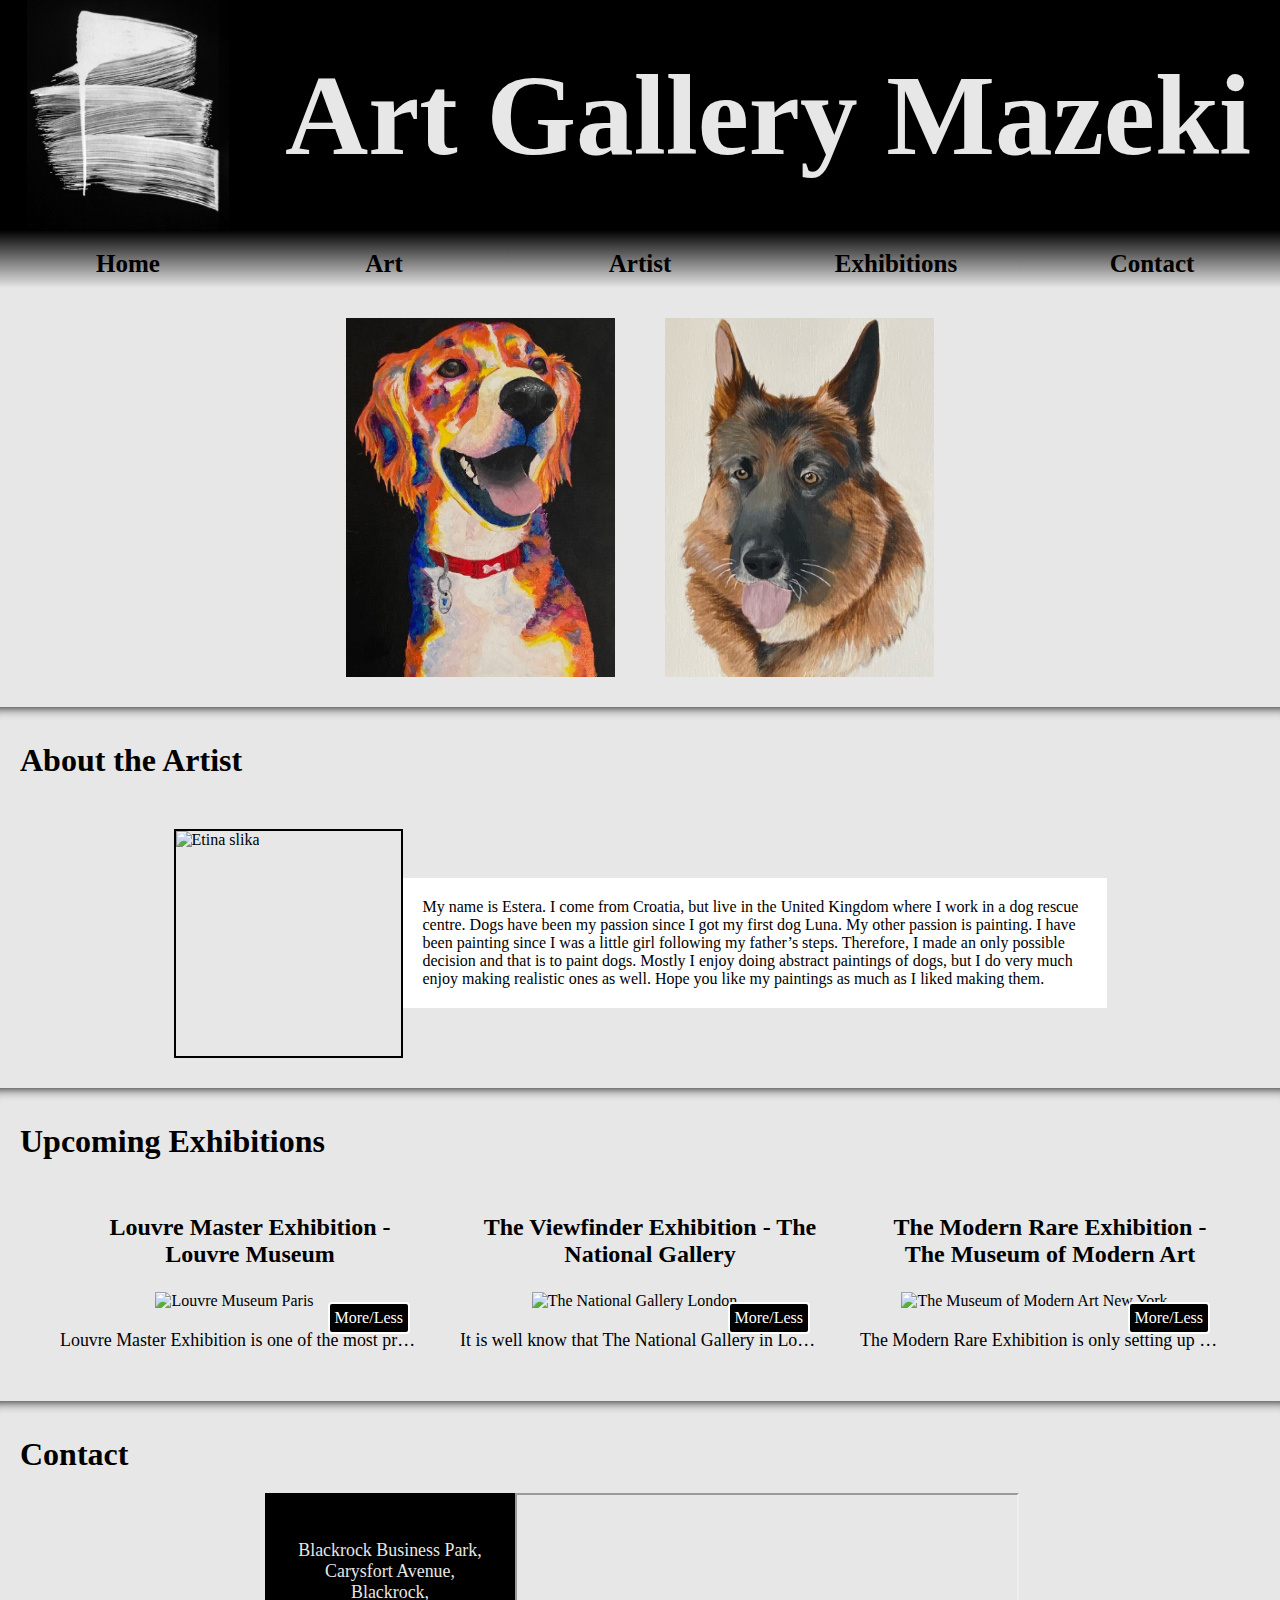
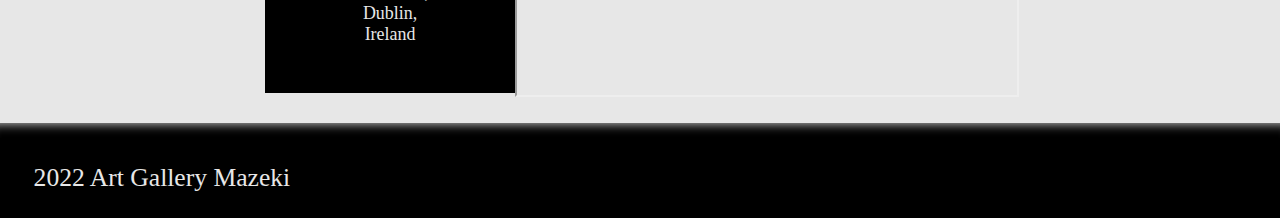
==== index.html @ f90293b9 "update:input in exhibitions" ====
<!DOCTYPE html>
<html lang="en-US">

<head>
	<meta charset="UTF-8">
	<meta name="viewport" content="width=device-width, initial-scale=1.0">

    <meta name="description" content="Art Gallery, online based painting gallery for users to buy unique paintings.">
    <meta name="keywords" content="art, painting, artist, dog, cat, animal, events, realistic, abstract">
    <meta name="author" content="Darko Zlatarek">

    <link rel="stylesheet" type="text/css" href="assets/css/style.css">

	<title>Art Gallery Mazeki</title>
    
</head>

<body>
    
    <header id="home">
        <div class="logo"><img src="assets/images/logo/art-gallery-logo.jpg" alt="Art Gallery Mazeki logo"></div>
        <div class="gallery-name">
            <div><h1>Art Gallery Mazeki</h1></div>
        </div>
    </header>

    <nav>
	    <a href="#home" aria-label="Go to the top of the page">Home</a>
	    <a href="#art" aria-label="Go to Arts section">Art</a>
	    <a href="#artist" aria-label="Go to Artist section">Artist</a>
	    <a href="#exhibitions" aria-label="Go to Exhibitons section">Exhibitions</a>
        <a href="#contact" aria-label="Go to Contact section">Contact</a>
	</nav>
    

    <section id="art">
        <div class="big-box">
            <a href="abstract.html">
                <div class="box"><img src="assets/images/abstract/abstract_dora.jpg" alt="Abstract painting of a dog named Max">
                    <div class="slide">
                        <div class="text"><strong>Abstract</strong></div>
                    </div>
                </div>
            </a>

            <a href="realistic.html">
                <div class="box"><img src="assets/images/realistic/realistic_khan.jpg" alt="Realistic painting of a dog named Khan">
                    <div class="slide">
                        <div class="text"><strong>Realistic</strong></div>
                    </div>
                </div>
            </a>
        </div>
    </section>

    <hr>

    <section id="artist">

        <h2>About the Artist</h2>

        <div class="about-eta">
            <div class="etina-slika">
                <img src="assets/images/artist-photo/women silhouette.jpeg" alt="Etina slika">
            </div>

            <div class="etin-opis">
                <p>My name is Estera. I come from Croatia, but live in the United Kingdom where I 
                work in a dog rescue centre. Dogs have been my passion since I got my first dog 
                Luna. My other passion is painting. I have been painting since I was a little girl 
                following my father’s steps. Therefore, I made an only possible decision and that 
                is to paint dogs. Mostly I enjoy doing abstract paintings of dogs, but I do very much 
                enjoy making realistic ones as well. Hope you like my paintings as much as I liked making them.</p>
            </div>
        </div>
    </section>

    <hr>

    <section id="exhibitions">

        <h2>Upcoming Exhibitions</h2>
    
        <div class="upcoming-exhibitions">

            <div class="art-show-left">

                <div>
                    <h3>Louvre Master Exhibition - Louvre Museum</h3>
                </div>

                <div class="exhibition1">
                    <img src="https://images.unsplash.com/photo-1587648415693-4a5362b2ce41?crop=entropy&cs=tinysrgb&fit=max&fm=jpg&ixid=MnwxfDB8MXxyYW5kb218MHx8fHx8fHx8MTY2MzcwMTU4NA&ixlib=rb-1.2.1&q=80&utm_campaign=api-credit&utm_medium=referral&utm_source=unsplash_source&w=1080" 
                    alt="Louvre Museum Paris">

                    <input type="checkbox" id="more-less1" name="more-less1">
                    <label class="more-less-btn" for="more-less1">More/Less</label>

                    <p class="exhibition1-content">Louvre Master Exhibition is one of the most prestige exhibition in the world. On the display, 
                        you will be able to see <em>“The Raft of the Medusa”</em> painted by Théodore Géricault in the 19th century. 
                        This masterpiece depicts the survivors (and the casualties) of the Medusa shipwreck calling for help 
                        when they see in the distance the outline of another ship that could save them. There will also be the 
                        one and only <em>“The Mona Lisa”</em> painted by Leonardo da Vinci in the 19th century. This portrait is assumed 
                        to be of the wife of Francesco del Giocondo. Next in line, you will be able to see <em>“The Wedding at Cana”</em> 
                        painted by Veronese. The painting represent a story of the Old Testament of the Bible.
                        Apart from this less known masterpieces, in this exhibition you will be able to see a well-known <em>“The Dog 
                        Portrait”</em> painted by Estera. This is an abstract painting of a dog named Luna. Luna was believed to be 
                        the best dogs in the world. With this painting, Estera managed to achieve something that no other painter 
                        did. She captured the greatness and the shine from Luna.
                        Come and visit this Louvre Master Exhibition in Paris on 8th October 2022 at 11:00 am. You will not regret it.
                    </p>

                </div>

            </div>
    
            <div class="art-show-center">
                <div>
                    <h3>The Viewfinder Exhibition - The National Gallery</h3>
                </div>

                <div class="exhibition2">
                    <img src="https://images.unsplash.com/photo-1586898848626-c72ca0680938?crop=entropy&cs=tinysrgb&fit=max&fm=jpg&ixid=MnwxfDB8MXxyYW5kb218MHx8fHx8fHx8MTY2NzAzOTI0MA&ixlib=rb-4.0.3&q=80&utm_campaign=api-credit&utm_medium=referral&utm_source=unsplash_source&w=1080" 
                    alt="The National Gallery London">
                    
                    <input type="checkbox" id="more-less2" name="more-less2">
                    <label class="more-less-btn" for="more-less2">More/Less</label>
                    
                    <p class="exhibition2-content">It is well know that The National Gallery in London throws great painting exhibitions. The 
                        Viewfinder is no different. Some of the paintings you will be able to see there come from the greatest 
                        painters ever lived such as Jan Van Eyck with his most popular painting <em>“The Arnolfini Portrait”</em>. 
                        You will also be able to see the painting by Hans Holbein the Younder <em>“The Ambassadors”</em>. Along with 
                        Vincent van Gogh and his painting <em>“Sunflowers”</em>, there will be Estera with her painting of a lurcher 
                        dog Max <em>“Max the Great”</em>. 
                        Do not miss this exhibition. Something like this does not occur often and it is not often that Estera 
                        comes out with <em>“Max the Great”</em>.
                        See you at The National Gallery in London on 15th October 2022 at 11:00 am.
                    </p>

                </div>

            </div>
            
            
	        <div class="art-show-right">
                <div>
                    <h3>The Modern Rare Exhibition - The Museum of Modern Art</h3>
                </div>
                
                <div class="exhibition3">
                    <img src="https://images.unsplash.com/photo-1625358775317-a4f33370c520?crop=entropy&cs=tinysrgb&fit=max&fm=jpg&ixid=MnwxfDB8MXxyYW5kb218MHx8fHx8fHx8MTY2MzcwMTkxMA&ixlib=rb-1.2.1&q=80&utm_campaign=api-credit&utm_medium=referral&utm_source=unsplash_source&w=1080" 
                    alt="The Museum of Modern Art New York">
                    
                    
                    <input type="checkbox" id="more-less3" name="more-less3">
                    <label class="more-less-btn" for="more-less3">More/Less</label>
                    
                    <p class="exhibition3-content">The Modern Rare Exhibition is only setting up the scene for itself. It has been organized by the great 
                        painter Estera. Apart from her own few masterpieces like <em>“The Green Max”</em>, <em>“The Special Duo”</em> 
                        and <em>“Dora the magnificent”</em> some great names will be there as well. Vincent Van Gogh is bringing 
                        his well now piece <em>“The Starry Night”</em>. Salvador Dali is coming with 
                        <em>”The Persistence of Memory”</em>. Pablo Picasso is bringing <em>”The Young Ladies of Avignon”</em> 
                        also known under the name <em>”Le Bprdel d’Avignon”</em>. Andrew Wyeth will be there with his 
                        <em>”Christina’s World”</em>.
                        The Modern Rare is very well appraised in the world of painters. It’s popularity is growing fast and it 
                        will soon become the best known exhibition in the world.
                        Do not miss it at The museum of Modern Art on 22nd October 2022 at 11:00am.
                    </p>
                </div>
            </div>
        </div>
                
    </section>

    <hr>

    <section id="contact">

        <h2>Contact</h2>
    
        <div class="contact">
            <div class="address">
                <p>Blackrock Business Park,<br>
                    Carysfort Avenue,<br>
                    Blackrock,<br>
                    Dublin,<br>
                    Ireland
                </p>
            </div>
            <div id="map">
                <iframe src="https://bit.ly/3yWBVRS" title="Art Gallery Mazeki location on google maps"></iframe>
            </div>
        </div>
    
    </section>

    <hr class="hr-footer">

    <footer>
        <div class="copyright">
            <div class="copyright-text"><i class="fa-regular fa-copyright"></i>2022 Art Gallery Mazeki</div>
        </div>
        <ul>
            <li>
                <a href="https://facebook.com" target="_blank" rel="noopener" 
                aria-label="Visit our facebook page (opens in a new tab)"><i class="fa-brands fa-square-facebook"></i></a>
            </li>
            <li>
                <a href="https://twitter.com" target="_blank" rel="noopener" 
                aria-label="Visit our twitter page (opens in a new tab)"><i class="fa-brands fa-square-twitter"></i></a>
            </li>
            <li>
                <a href="https://instagram.com" target="_blank" rel="noopener" 
                aria-label="Visit our instagram page (opens in a new tab)"><i class="fa-brands fa-square-instagram"></i></a>
            </li>
            <li>
                <a href="https://pinterest.com" target="_blank" rel="noopener" 
                aria-label="Visit our pinterest page (opens in a new tab)"><i class="fa-brands fa-square-pinterest"></i></a>
            </li>
            <li>
                <a href="https://youtube.com" target="_blank" rel="noopener" 
                aria-label="Visit our youtube page (opens in a new tab)"><i class="fa-brands fa-square-youtube"></i></a>
            </li>
        </ul>
    </footer>

<script src="https://kit.fontawesome.com/e7d1b9f4c6.js" crossorigin="anonymous"></script>

</body>

</html>
---- assets/css/style.css ----
html {
    background-color: #e7e7e7;
}

body {
    font-family: 'Garamond', 'Trebuchet MS';
    margin: auto;
}

 /*---------------------------------------------------Header----------------------------------------------*/

header {
    background-color: #000000;
    text-align: center;
    width: 100%;
    height: 18vw;
}

.logo {
    display: block;
    width: 20%;
    height: 100%;
    margin: auto;
    padding: 0;
    float: left;
}

.logo img {
    height: 100%;
    width: 100%;
    object-fit: contain;
}

.gallery-name {
    float: left;
    width: 80%;
    height: 100%;
    color: #e7e7e7;
}

.gallery-name div {
    height: 100%;
    margin: auto;
    display: flex;
}

h1 {
    margin: auto;
    font-size: 9vw;
}

 /*-----------------------------------------------------Nav-bar----------------------------------------------*/

nav {
    width: 100%;
    margin: auto;
    overflow: auto;
    background-color: #e7e7e7;
}

nav a {
    float: left;
    padding: 20px 0px 10px;
    margin: 0px;
    text-decoration: none;
    background-image: linear-gradient(to bottom, #000000, #e7e7e7);
    color:black;
    width: 20%;
    text-align: center;
    font-size: 25px;
    font-weight: 900;
}

nav a:hover {
    color:#e7e7e7;
    background-image: linear-gradient(to bottom, #000000, #000000);
}

@media only screen and (max-width: 650px) {
    nav a {
        font-size: 20px;
    }
}

@media only screen and (max-width: 520px) {
    nav a {
        font-size: 16px;
    }
}

@media only screen and (max-width: 420px) {
    nav a {
        float: none;
        display: block;
        width: 100%;
        text-align: center;
        font-size: 16px;
    }
}

 /*-----------------------------------------------------Art--------------------------------------------------*/

#art {
    background-color: #e7e7e7;
    margin-top: 0px;
}

#art img {
    width: 21vw;
    height: 28vw;
}

.big-box {
    display: flex;
    justify-content: center;
    flex-wrap: wrap;
}

.big-box a {
    height: 28vw;
    padding: 30px 0;
}

.box {
    height: 100%;
    position: relative;
    float: left;
    margin: 0px 25px;
}

.slide {
    position: absolute;
    bottom: 0;
    left: 0;
    right: 0;
    background-color: rgba(188, 188, 188, 0.75);
    overflow: hidden;
    width: 100%;
    height: 0%;
    transition: .5s ease;
}

.box:hover .slide {
    height: 100%;
}

.text {
    color: rgb(0, 0, 0);
    font-size: 4vw;
    font-weight: 800;
    position: absolute;
    top: 50%;
    left: 50%;
    -webkit-transform: translate(-50%, -50%);
    -ms-transform: translate(-50%, -50%);
    transform: translate(-50%, -50%);
    text-align: center;
}

hr {
    background-color: #e7e7e7;
    height: 15px;
    border: 0;
    margin: 0;
    box-shadow: inset 0 12px 12px -12px #000000;
  }


  /*----------------------------------------About the Artist------------------------------------------*/

.about-eta {
    width: 100%;
    display: flex;
    align-items: center;
    justify-content: center;
    padding: 30px 0;
    background-color: #e7e7e7;
}

@media only screen and (max-width: 600px) {
    .about-eta {
        flex-direction: column;
    }
}

.etina-slika {
    border: 2px solid #000000;
    width: 225px;
    height: 225px;
}

.etina-slika img {
    height: 100%;
    width: 100%;
    object-fit: contain;
}

.etin-opis {
    background-color: rgb(255, 255, 255);
    width: 55%;
    font-family: 'Garamond','Verdana', 'Georgia', 'sans-serif';
}

@media only screen and (max-width: 600px) {
    .etin-opis {
        width: 95%;
    }
}

h3 {
    font-size: 1.5em;
    padding-left: 20px;
    padding-top: 10px;
}

.etin-opis p {
    margin: 20px;
}

h2 {
    float: left;
    font-size: 2em;
    margin: 0;
    padding: 20px;
    color: #000000;
}

 /*-------------------------------------------------Exhibitions------------------------------------------------*/

#exhibitions {
    width: 100%;
    background-color: #e7e7e7;
    padding: 0 0 30px 0;
}

.upcoming-exhibitions {
    width: 100%;
    position: relative;
    display: flex;
    justify-content: center;
    flex-wrap: wrap;
    overflow: hidden;
    margin: auto;
    font-family: 'Garamond','Verdana', 'Georgia', 'sans-serif';
}

.art-show-left , .art-show-center, .art-show-right {
    float: left;
    width: 400px;
    display: flex;
    flex-direction: column;
    justify-content: center;
}

@media only screen and (max-width: 420px) {
    .art-show-left , .art-show-center, .art-show-right {
        width: 300px;
    }
}

.art-show-left div, .art-show-center div, .art-show-right div {
    margin: 0;
    padding: 0 20px;
    text-align: center;
}

.upcoming-exhibitions img {
	width: 100%;
    height: 257px;
}

@media only screen and (max-width: 420px) {
    .upcoming-exhibitions img {
        height: 185.7px;
    }
}

.upcoming-exhibitions p {
    font-size: 1.12em;
    margin: 20px auto;
}

.exhibition1, .exhibition2, .exhibition3 {
    position: relative;
}

.exhibition1-content, 
.exhibition2-content,
.exhibition3-content {
    white-space: nowrap;
    overflow: hidden;
    text-overflow: ellipsis;
    display:block;
    transition: .5s ease;
}

.exhibition1 input[type="checkbox"], 
.exhibition2 input[type="checkbox"], 
.exhibition3 input[type="checkbox"] {
    width: 0;
    height: 0;
}

.more-less-btn {
    position: absolute;
    color: #FFF;
    cursor: pointer;
    padding: 5px 5px;
    border-radius: 4px;
    display: inline-block;
    background-color: #000;
    right: 30px;
    top: 10px;
    border: 2px solid white;
}

@media only screen and (max-width: 420px) {
    .more-less-btn {
        font-size: 12px;
  		padding: 2px 2px;
    }
}

.exhibition1 input[type="checkbox"]:checked ~ .exhibition1-content,
.exhibition2 input[type="checkbox"]:checked ~ .exhibition2-content, 
.exhibition3 input[type="checkbox"]:checked ~ .exhibition3-content {
    display: block;
    white-space: normal;
    overflow: visible;
}

 /*-------------------------------------------------Contact----------------------------------------------*/

.contact {
    width: 100%;
    height: 200px;
    padding: 0 0 30px 0;
    margin: auto;
    display: flex;
    align-items: center;
    justify-content: center;
}

.address {
    background-color: #000000;
    height: 100%;
    width: 250px;
    float: left;
    color: #e7e7e7;
    font-size: 1.12em;
    display: table;
}

.address p {
    width: 100%;
    height: 100%;
    text-align: center;
    vertical-align: middle;
    display: table-cell;
}

#map {
    width: 500px;
    height: 200px;
}

iframe {
    width: 100%;
    height: 100%;
}

 /*--------------------------------------------------Footer------------------------------------------------*/

footer {
    height: 80px;
    display: flex;
    background-color: #000000;
    margin: 0%;
}

.copyright {
    width: 50%;
    color:#e7e7e7;
    display: flex;
    font-size: 160%;
}

@media only screen and (max-width: 667px) {
    .copyright {
        font-size: 3.15vw;
    }
}

.copyright-text {
text-align: left;
margin: auto 2vw;
}

.copyright-text i {
    padding-right: 8px;
}

footer ul {
    width: 50%;
    margin: auto;
    display: flex;
    flex-direction: row-reverse;
    padding-left: 0%;
}

footer ul > li {
    padding-right: 3vw;
    font-size: 160%;
}

@media only screen and (max-width: 420px) {
    footer ul > li {
        font-size: 6vw;
    }
}

footer ul i {
    color:#e7e7e7
}

.hr-footer {
    background-color: #000000;
    height: 15px;
    border: 0;
    margin: 0;
    box-shadow: inset 0px 12px 12px -12px #e7e7e7;
}

 /*--------------------------------------------------Photo gallery------------------------------------------------*/

h4 {
    text-align: center;
    font-size: 40px;
    color: #000000;
    margin: 15px;
}

@media only screen and (max-width: 650px) {
    h4 {
        font-size: 35px;
    }
}

@media only screen and (max-width: 520px) {
    h4 {
        font-size: 30px;
    }
}

@media only screen and (max-width: 420px) {
    h4 {
        font-size: 25px;
    }
}

img {
    width: 18vw;
    height: 24vw;
}

.photo-gallery {
    width: 100%;
    display: flex;
    justify-content: center;
    flex-wrap: wrap;
}

.photo {
float: left;
margin: 20px auto;
padding: 2.5%;
border: 2px solid #000000;
}

.photo p {
    margin-bottom: 30px;
    font-family: 'Garamond','Verdana', 'Georgia', 'sans-serif';
}
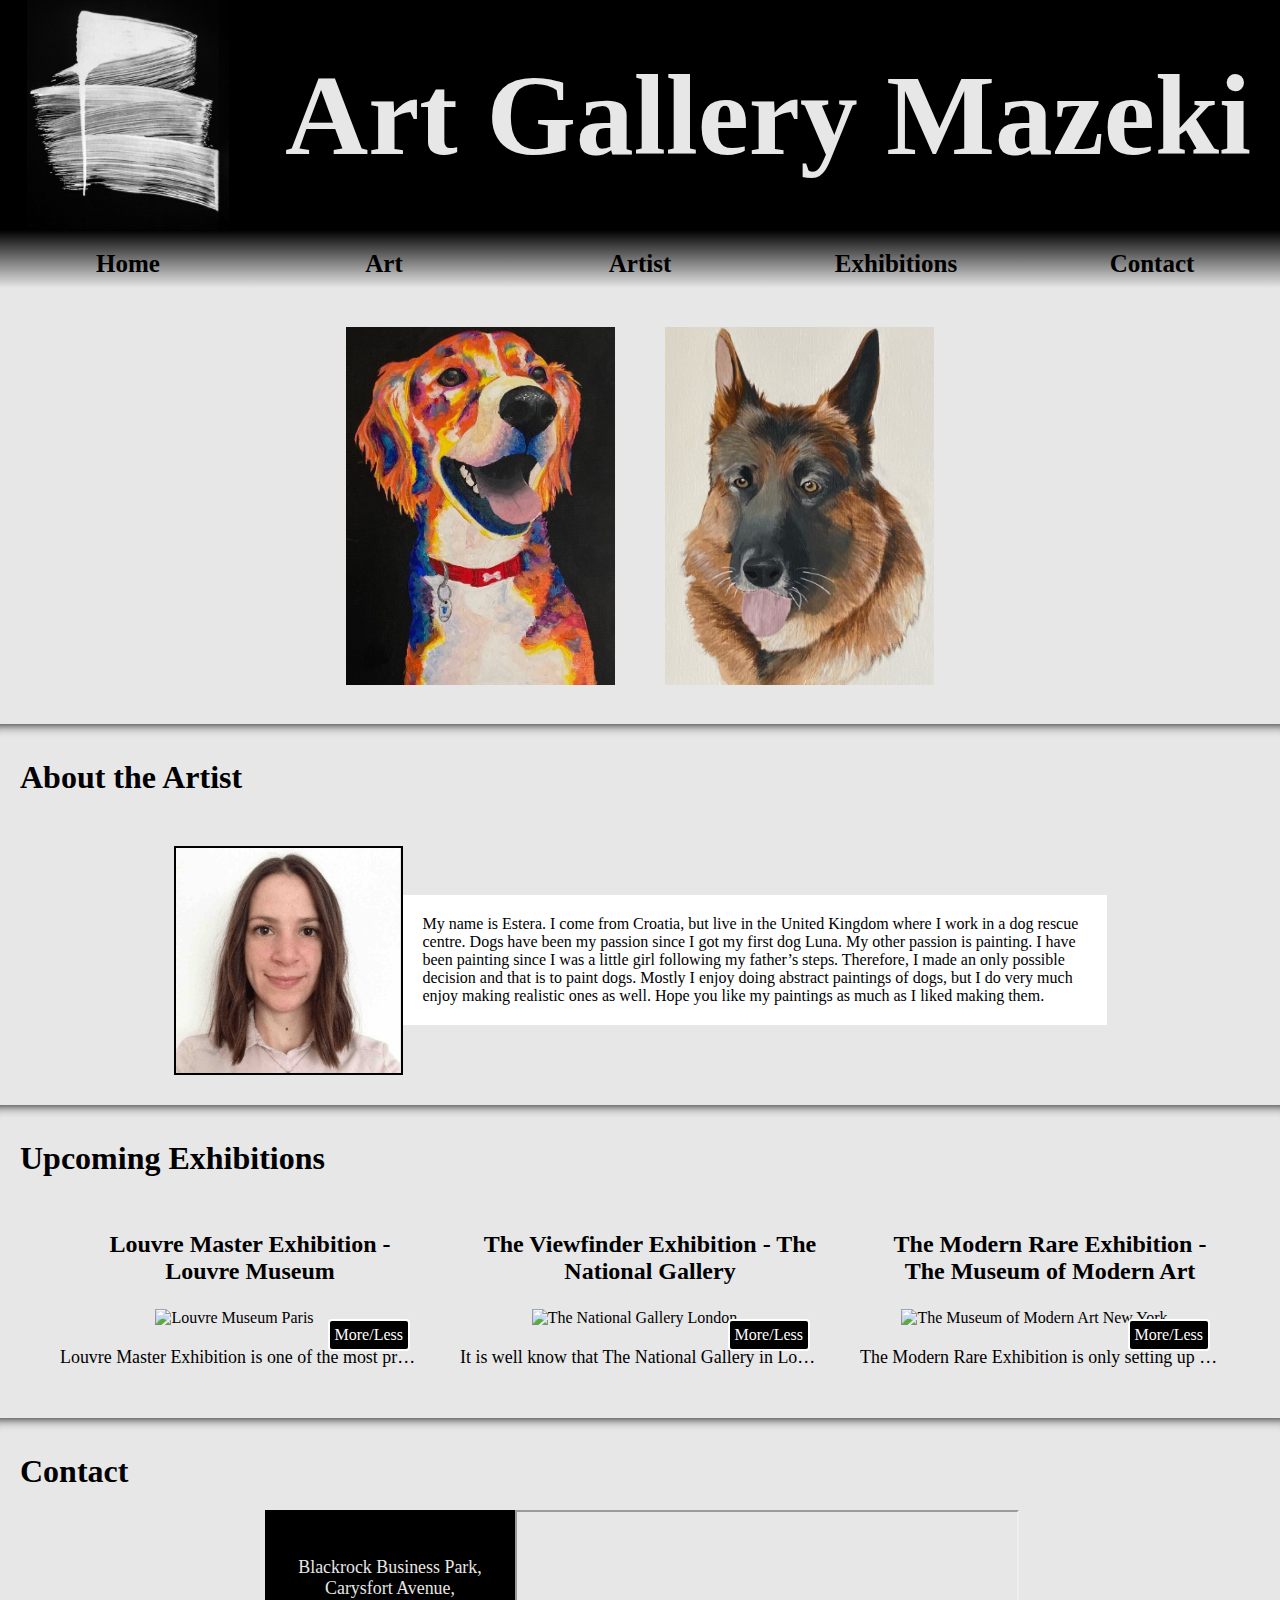
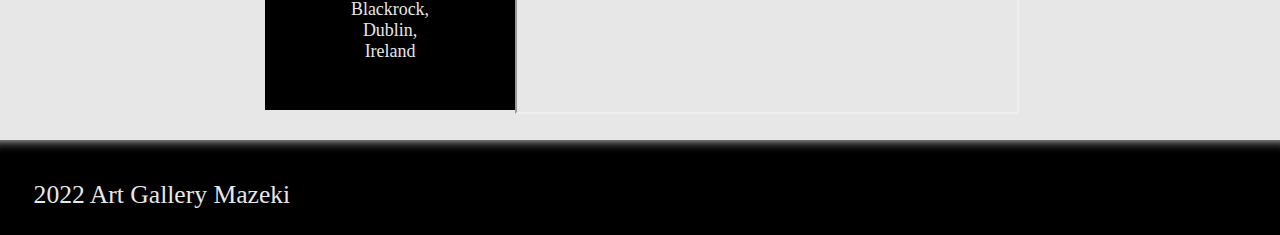
==== commit 45f9a693: "update:artist-photo swap for women-silhouette" ====
--- a/index.html
+++ b/index.html
@@ -61,7 +61,7 @@
 
         <div class="about-eta">
             <div class="etina-slika">
-                <img src="assets/images/artist-photo/women silhouette.jpeg" alt="Etina slika">
+                <img src="assets/images/artist-photo/artist-photo.png" alt="Etina slika">
             </div>
 
             <div class="etin-opis">
@@ -90,7 +90,7 @@
                 </div>
 
                 <div class="exhibition1">
-                    <img src="https://images.unsplash.com/photo-1587648415693-4a5362b2ce41?crop=entropy&cs=tinysrgb&fit=max&fm=jpg&ixid=MnwxfDB8MXxyYW5kb218MHx8fHx8fHx8MTY2MzcwMTU4NA&ixlib=rb-1.2.1&q=80&utm_campaign=api-credit&utm_medium=referral&utm_source=unsplash_source&w=1080" 
+                    <img src="assets/images/exhibitions/louvre-gallery.jpeg" 
                     alt="Louvre Museum Paris">
 
                     <input type="checkbox" id="more-less1" name="more-less1">
@@ -120,7 +120,7 @@
                 </div>
 
                 <div class="exhibition2">
-                    <img src="https://images.unsplash.com/photo-1586898848626-c72ca0680938?crop=entropy&cs=tinysrgb&fit=max&fm=jpg&ixid=MnwxfDB8MXxyYW5kb218MHx8fHx8fHx8MTY2NzAzOTI0MA&ixlib=rb-4.0.3&q=80&utm_campaign=api-credit&utm_medium=referral&utm_source=unsplash_source&w=1080" 
+                    <img src="assets/images/exhibitions/the-national-gallery.jpeg" 
                     alt="The National Gallery London">
                     
                     <input type="checkbox" id="more-less2" name="more-less2">
@@ -148,7 +148,7 @@
                 </div>
                 
                 <div class="exhibition3">
-                    <img src="https://images.unsplash.com/photo-1625358775317-a4f33370c520?crop=entropy&cs=tinysrgb&fit=max&fm=jpg&ixid=MnwxfDB8MXxyYW5kb218MHx8fHx8fHx8MTY2MzcwMTkxMA&ixlib=rb-1.2.1&q=80&utm_campaign=api-credit&utm_medium=referral&utm_source=unsplash_source&w=1080" 
+                    <img src="assets/images/exhibitions/the-museum-of-modern-art.jpeg" 
                     alt="The Museum of Modern Art New York">
                     
                     
--- a/assets/css/style.css
+++ b/assets/css/style.css
@@ -118,7 +118,7 @@
 
 .big-box a {
     height: 28vw;
-    padding: 30px 0;
+    padding: 3vw 0;
 }
 
 .box {
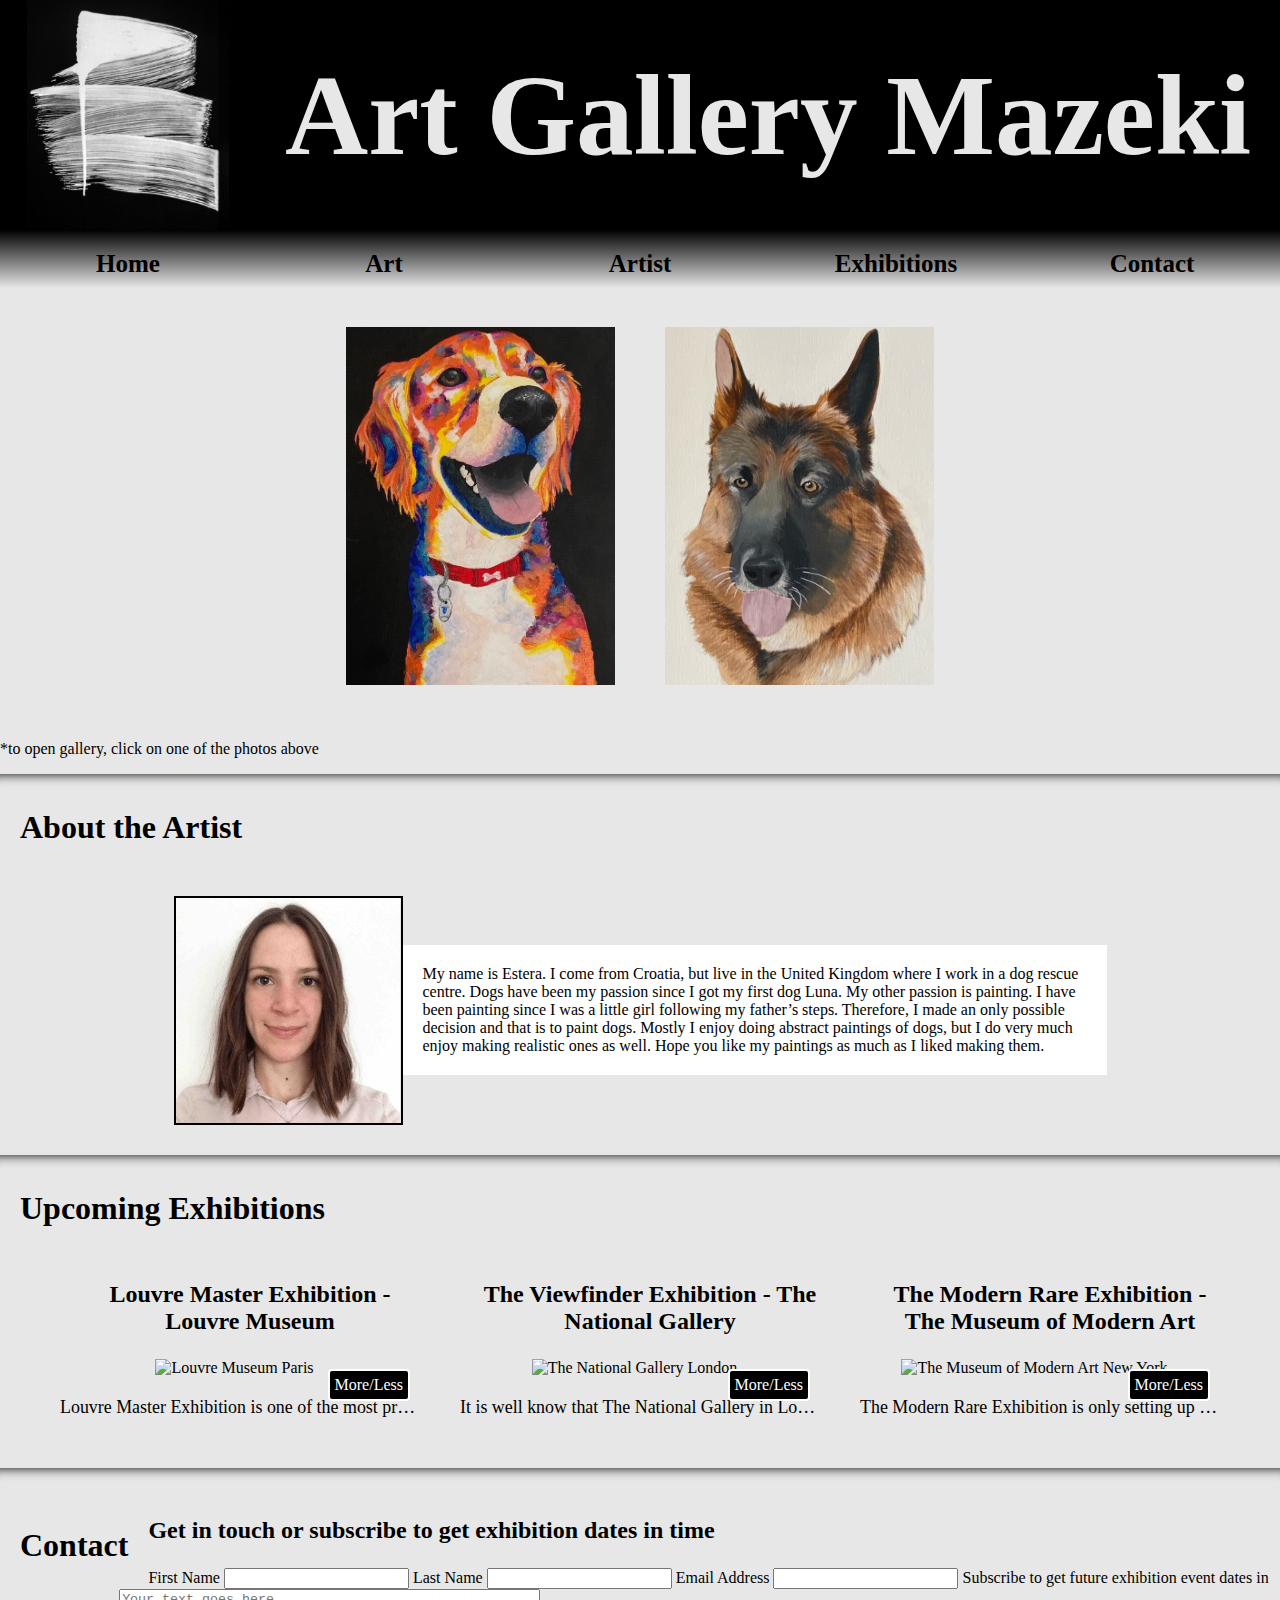
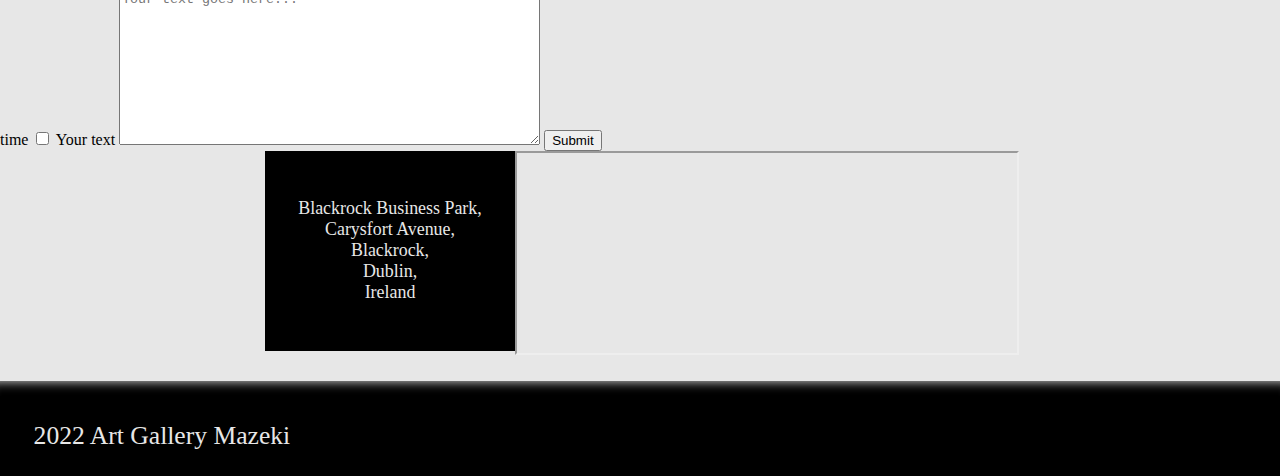
==== commit 46ba8f32: "add:form in contact section" ====
--- a/index.html
+++ b/index.html
@@ -51,6 +51,9 @@
                 </div>
             </a>
         </div>
+
+        <p>*to open gallery, click on one of the photos above</p>
+        
     </section>
 
     <hr>
@@ -177,7 +180,28 @@
     <section id="contact">
 
         <h2>Contact</h2>
-    
+
+            <form class="signup-form" method="POST" action="https://formdump.codeinstitute.net/">
+
+                <h3>Get in touch or subscribe to get exhibition dates in time</h3>
+
+                <label for="fname">First Name</label>
+                <input class="text-input" id="fname" name="first_name" type="text" required>
+                
+                <label for="lname">Last Name</label>
+                <input class="text-input" id="lname" name="last_name" type="text" required>
+                
+                <label for="email">Email Address</label>
+                <input class="text-input" type="email" id="email" name="email_address" required>
+
+                <label for="subscribe">Subscribe to get future exhibition event dates in time</label>
+                <input class="subscribe" type="checkbox" id="subscribe" name="subscription">
+
+                <label for="your-text">Your text</label>
+                <textarea name="feedback" value="feedback" id="your-text" rows="10" cols="50" placeholder="Your text goes here..."></textarea>
+                
+                <input class="submit-button" type="submit" value="Submit">
+
         <div class="contact">
             <div class="address">
                 <p>Blackrock Business Park,<br>
--- a/assets/css/style.css
+++ b/assets/css/style.css
@@ -458,26 +458,31 @@
     }
 }
 
-img {
-    width: 18vw;
-    height: 24vw;
+.photo img {
+	width: 216px;
+	height: 288px;
+  	border: 2px solid black;
+    padding: 5%;
 }
 
 .photo-gallery {
-    width: 100%;
-    display: flex;
-    justify-content: center;
-    flex-wrap: wrap;
+	display: grid;
+    grid-gap: 30px;
+    grid-template-columns: repeat(3, 2fr);
 }
 
 .photo {
-float: left;
-margin: 20px auto;
-padding: 2.5%;
-border: 2px solid #000000;
-}
-
-.photo p {
-    margin-bottom: 30px;
-    font-family: 'Garamond','Verdana', 'Georgia', 'sans-serif';
-}+    text-align:center;
+}
+
+@media only screen and (max-width: 850px) {
+    .photo-gallery {
+    grid-template-columns: repeat(2, 3fr);
+    }
+}
+
+@media only screen and (max-width: 550px) {
+    .photo-gallery {
+    grid-template-columns: repeat(1, 6fr);
+    }
+}
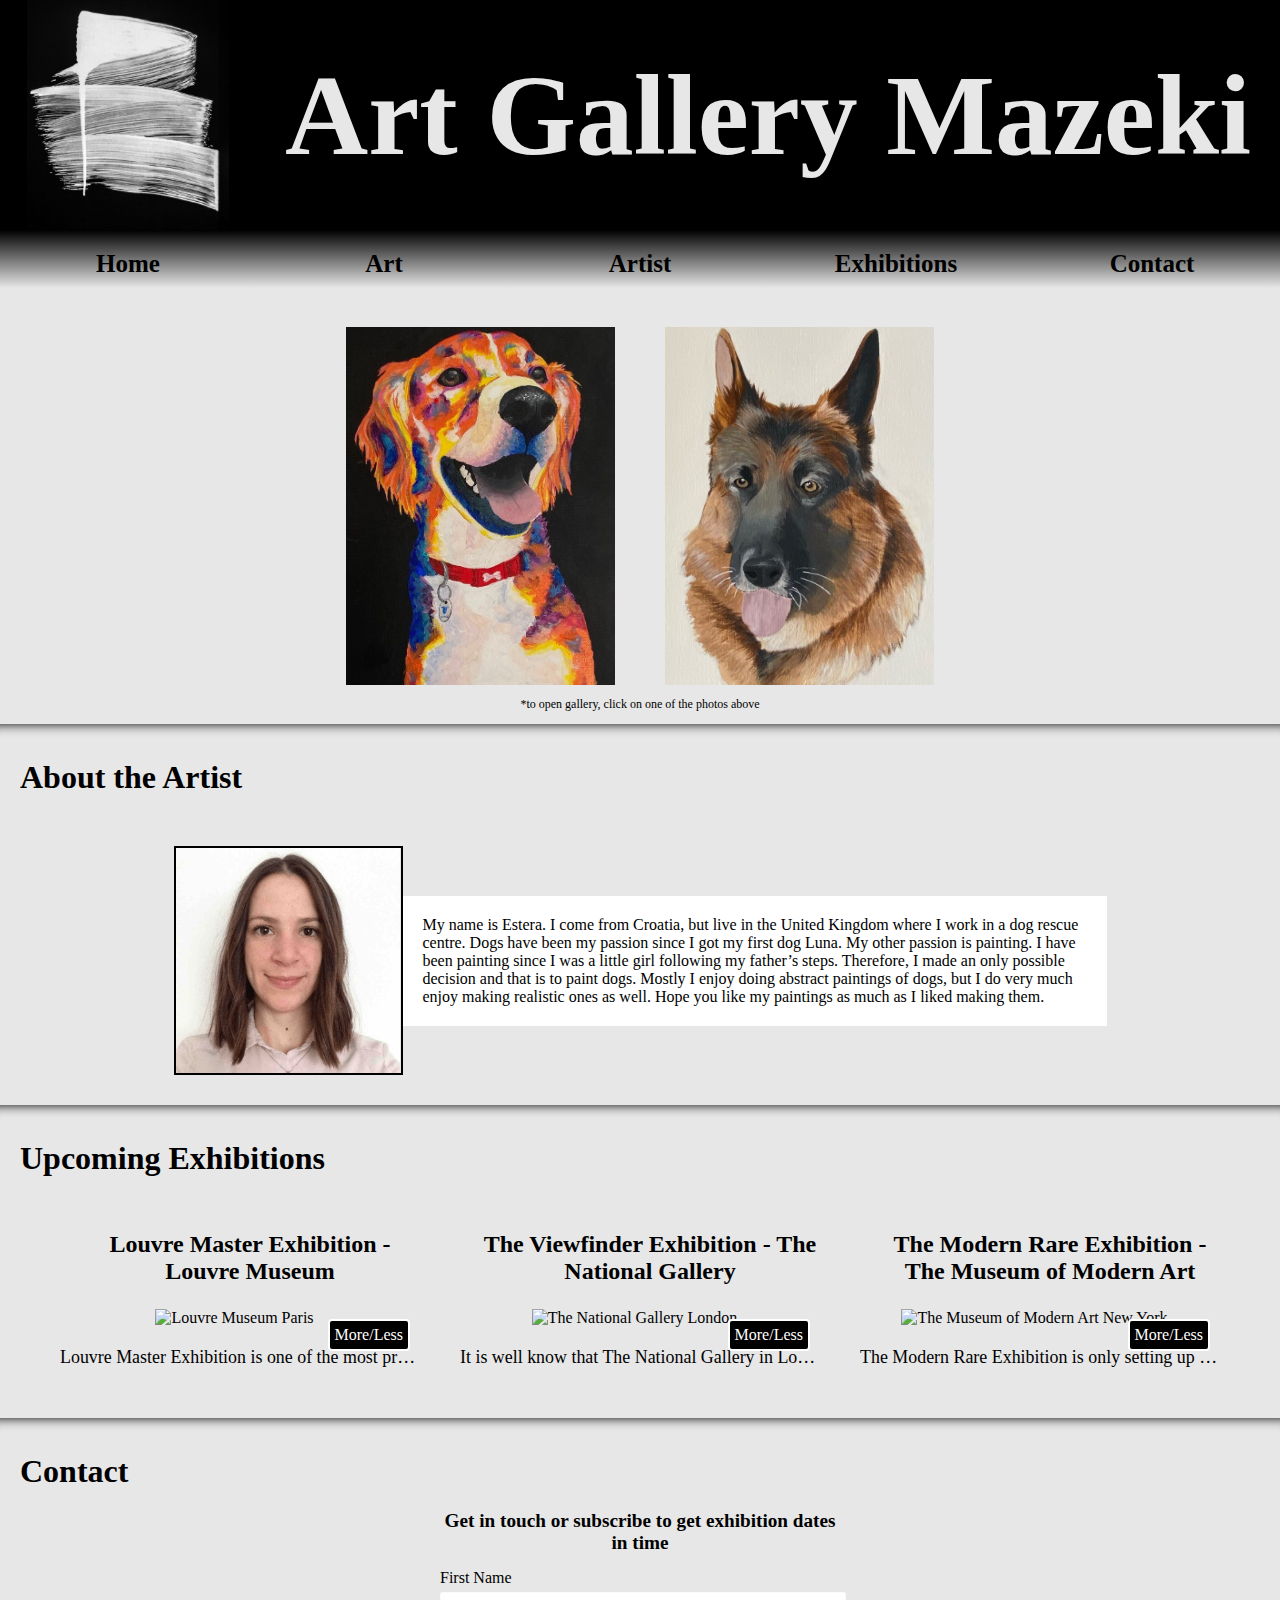
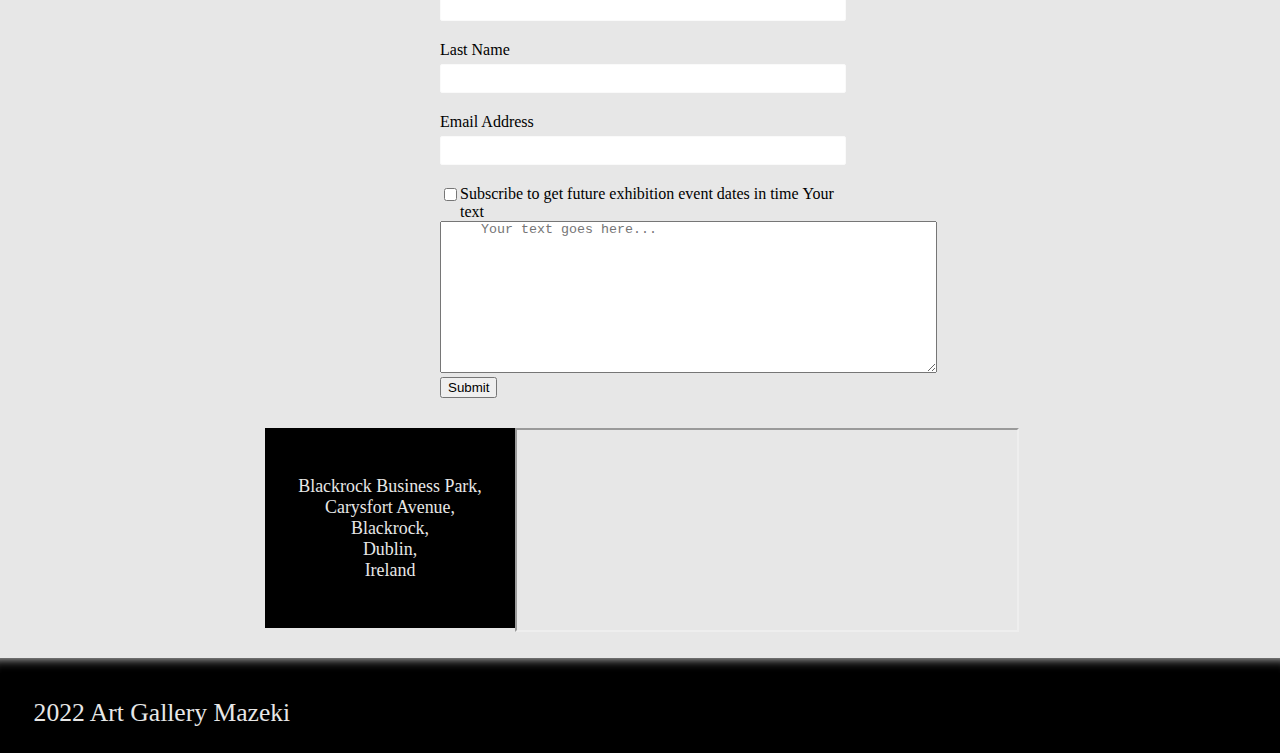
==== commit b478f5e9: "add:style to form" ====
--- a/index.html
+++ b/index.html
@@ -181,9 +181,9 @@
 
         <h2>Contact</h2>
 
-            <form class="signup-form" method="POST" action="https://formdump.codeinstitute.net/">
-
-                <h3>Get in touch or subscribe to get exhibition dates in time</h3>
+            <form class="subscription-form" method="POST" action="https://formdump.codeinstitute.net/">
+
+                <h5>Get in touch or subscribe to get exhibition dates in time</h5>
 
                 <label for="fname">First Name</label>
                 <input class="text-input" id="fname" name="first_name" type="text" required>
@@ -198,9 +198,10 @@
                 <input class="subscribe" type="checkbox" id="subscribe" name="subscription">
 
                 <label for="your-text">Your text</label>
-                <textarea name="feedback" value="feedback" id="your-text" rows="10" cols="50" placeholder="Your text goes here..."></textarea>
+                <textarea class="feedback" name="feedback" value="feedback" id="your-text" rows="10" cols="50" placeholder="Your text goes here..."></textarea>
                 
                 <input class="submit-button" type="submit" value="Submit">
+            </form>
 
         <div class="contact">
             <div class="address">
--- a/assets/css/style.css
+++ b/assets/css/style.css
@@ -85,6 +85,10 @@
 @media only screen and (max-width: 520px) {
     nav a {
         font-size: 16px;
+    }
+
+    #art > p {
+        font-size: 10px;
     }
 }
 
@@ -118,7 +122,7 @@
 
 .big-box a {
     height: 28vw;
-    padding: 3vw 0;
+    padding-top: 3vw;
 }
 
 .box {
@@ -156,6 +160,18 @@
     transform: translate(-50%, -50%);
     text-align: center;
 }
+
+#art > p {
+    text-align: center;
+    font-size: 12px;
+}
+
+@media only screen and (max-width: 520px) {
+    #art > p {
+        font-size: 10px;
+    }
+}
+
 
 hr {
     background-color: #e7e7e7;
@@ -331,6 +347,39 @@
 
  /*-------------------------------------------------Contact----------------------------------------------*/
 
+.subscription-form {
+    clear: both;
+    max-width: 400px;
+    margin: 30px auto;
+    padding: 0 10%;
+}
+
+.subscription-form > h5 {
+    font-size: 1.2em;
+    text-align: center;
+    margin-bottom: 15px;
+}
+
+.text-input {
+    width: 100%;
+    height: 25px;
+    margin: 5px 0 20px 0;
+    border: 1px solid #fafafa;
+    border-radius: 2px;
+}
+
+.text-input:hover {
+    border-color: #000000;
+}
+
+.subscribe {
+    float: left;
+}
+
+.feedback {
+    padding: 0 10%;
+}
+
 .contact {
     width: 100%;
     height: 200px;
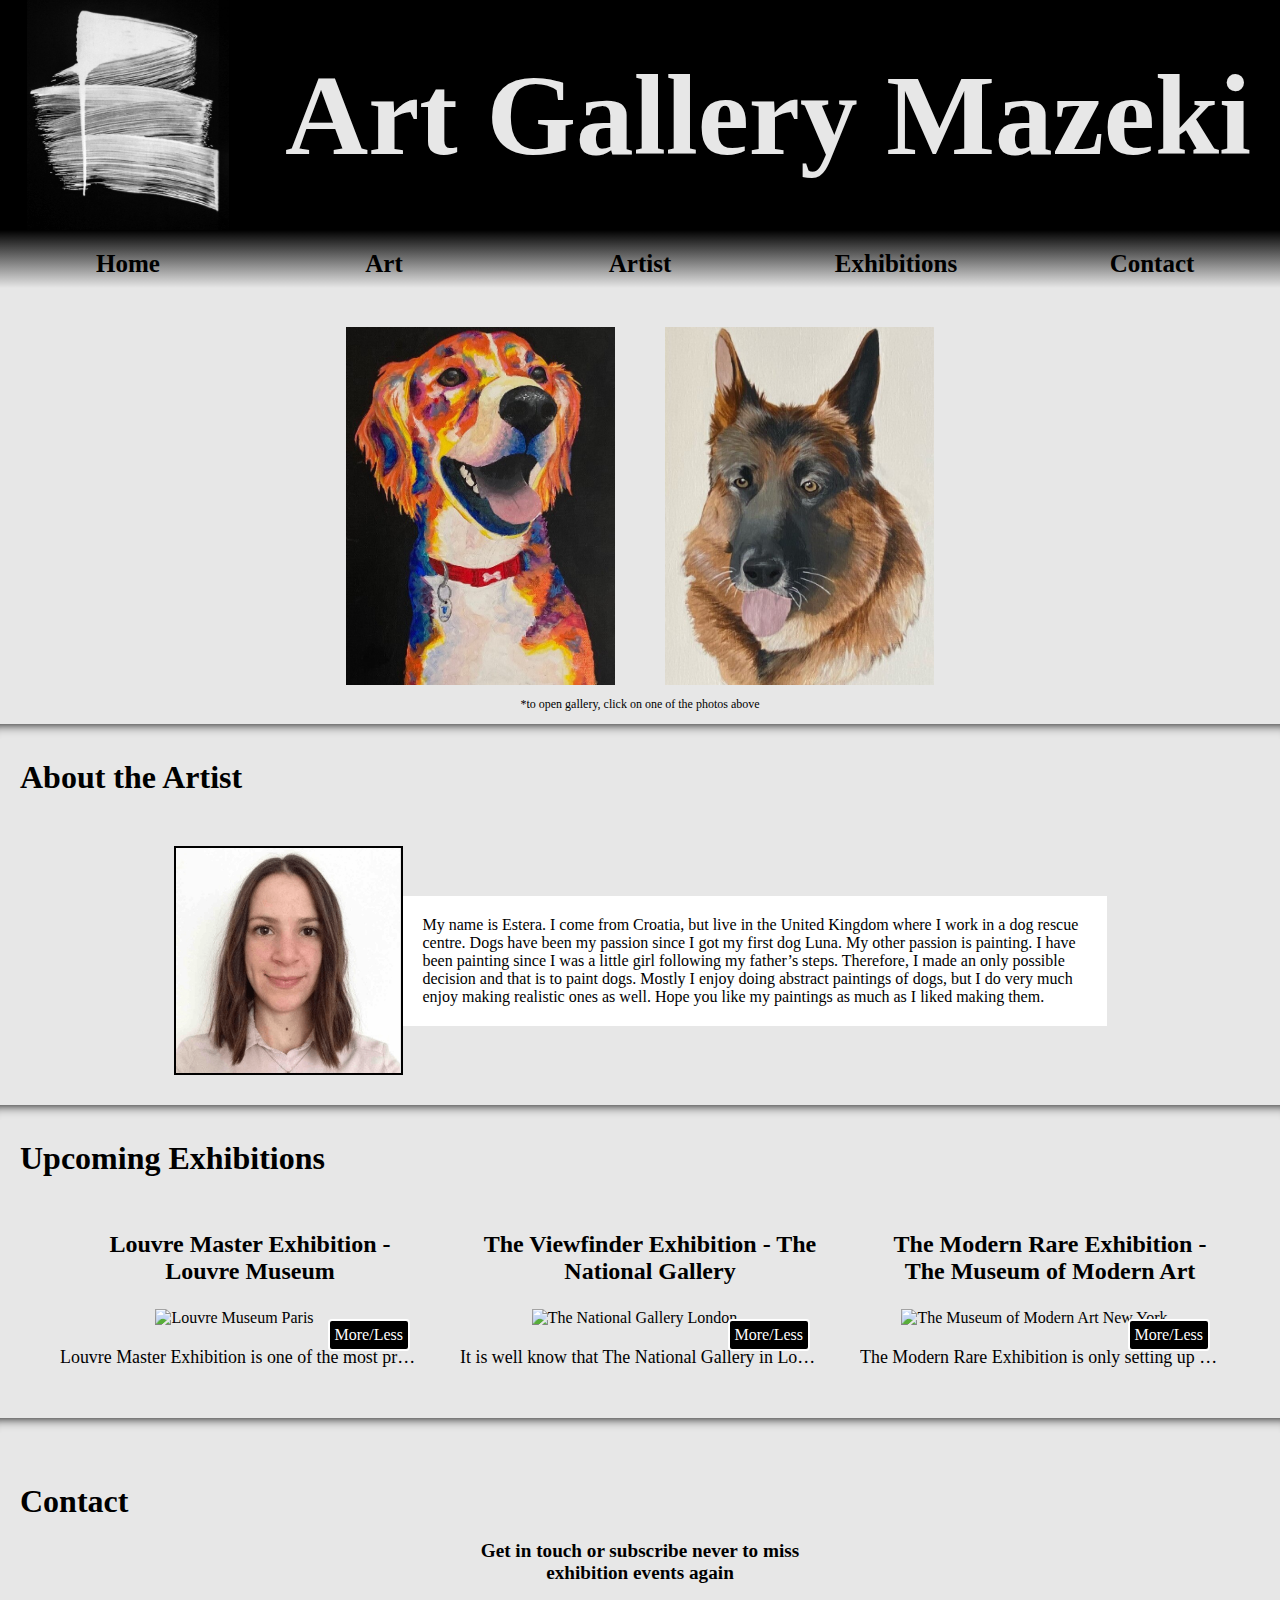
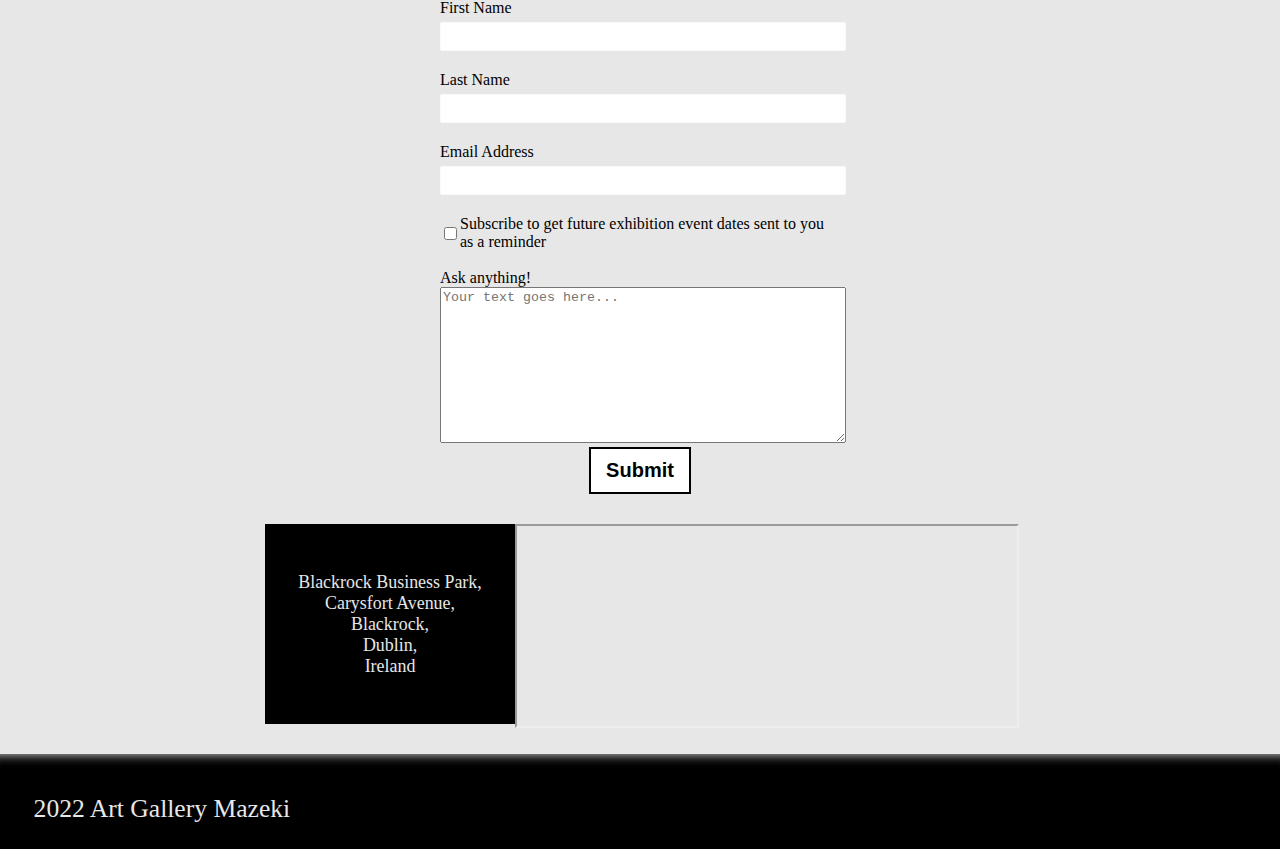
==== commit fdb46aaf: "update:style for orm" ====
--- a/index.html
+++ b/index.html
@@ -181,9 +181,11 @@
 
         <h2>Contact</h2>
 
+        <div class="form-div">
+
             <form class="subscription-form" method="POST" action="https://formdump.codeinstitute.net/">
 
-                <h5>Get in touch or subscribe to get exhibition dates in time</h5>
+                <h5>Get in touch or subscribe never to miss exhibition events again</h5>
 
                 <label for="fname">First Name</label>
                 <input class="text-input" id="fname" name="first_name" type="text" required>
@@ -194,14 +196,22 @@
                 <label for="email">Email Address</label>
                 <input class="text-input" type="email" id="email" name="email_address" required>
 
-                <label for="subscribe">Subscribe to get future exhibition event dates in time</label>
-                <input class="subscribe" type="checkbox" id="subscribe" name="subscription">
-
-                <label for="your-text">Your text</label>
+                <div class="subscribe">
+                <label for="subscribe">Subscribe to get future exhibition event dates sent to you as a reminder</label>
+                <input type="checkbox" id="subscribe" name="subscription">
+                </div>
+
+                <br>
+
+                <label for="your-text">Ask anything!</label>
                 <textarea class="feedback" name="feedback" value="feedback" id="your-text" rows="10" cols="50" placeholder="Your text goes here..."></textarea>
                 
+                <div class="submit-div">
                 <input class="submit-button" type="submit" value="Submit">
+                </div>
             </form>
+
+        </div>
 
         <div class="contact">
             <div class="address">
--- a/assets/css/style.css
+++ b/assets/css/style.css
@@ -347,11 +347,14 @@
 
  /*-------------------------------------------------Contact----------------------------------------------*/
 
-.subscription-form {
-    clear: both;
+.form-div {
     max-width: 400px;
     margin: 30px auto;
     padding: 0 10%;
+}
+
+.subscription-form {
+    clear: both;
 }
 
 .subscription-form > h5 {
@@ -373,11 +376,32 @@
 }
 
 .subscribe {
-    float: left;
+    display:flex;
+    flex-direction: row-reverse;
+    justify-content: center;
+    align-items: center;
 }
 
 .feedback {
-    padding: 0 10%;
+    width: 100%;
+}
+
+.submit-div {
+    text-align: center;
+}
+
+.submit-button {
+    padding: 10px 15px;
+    font-size: 20px;
+    font-weight: 700;
+    border: 2px solid black;
+    cursor: pointer;
+    background-color: white;
+}
+
+.submit-button:hover {
+    color:#e7e7e7;
+    background-color: #000000;
 }
 
 .contact {
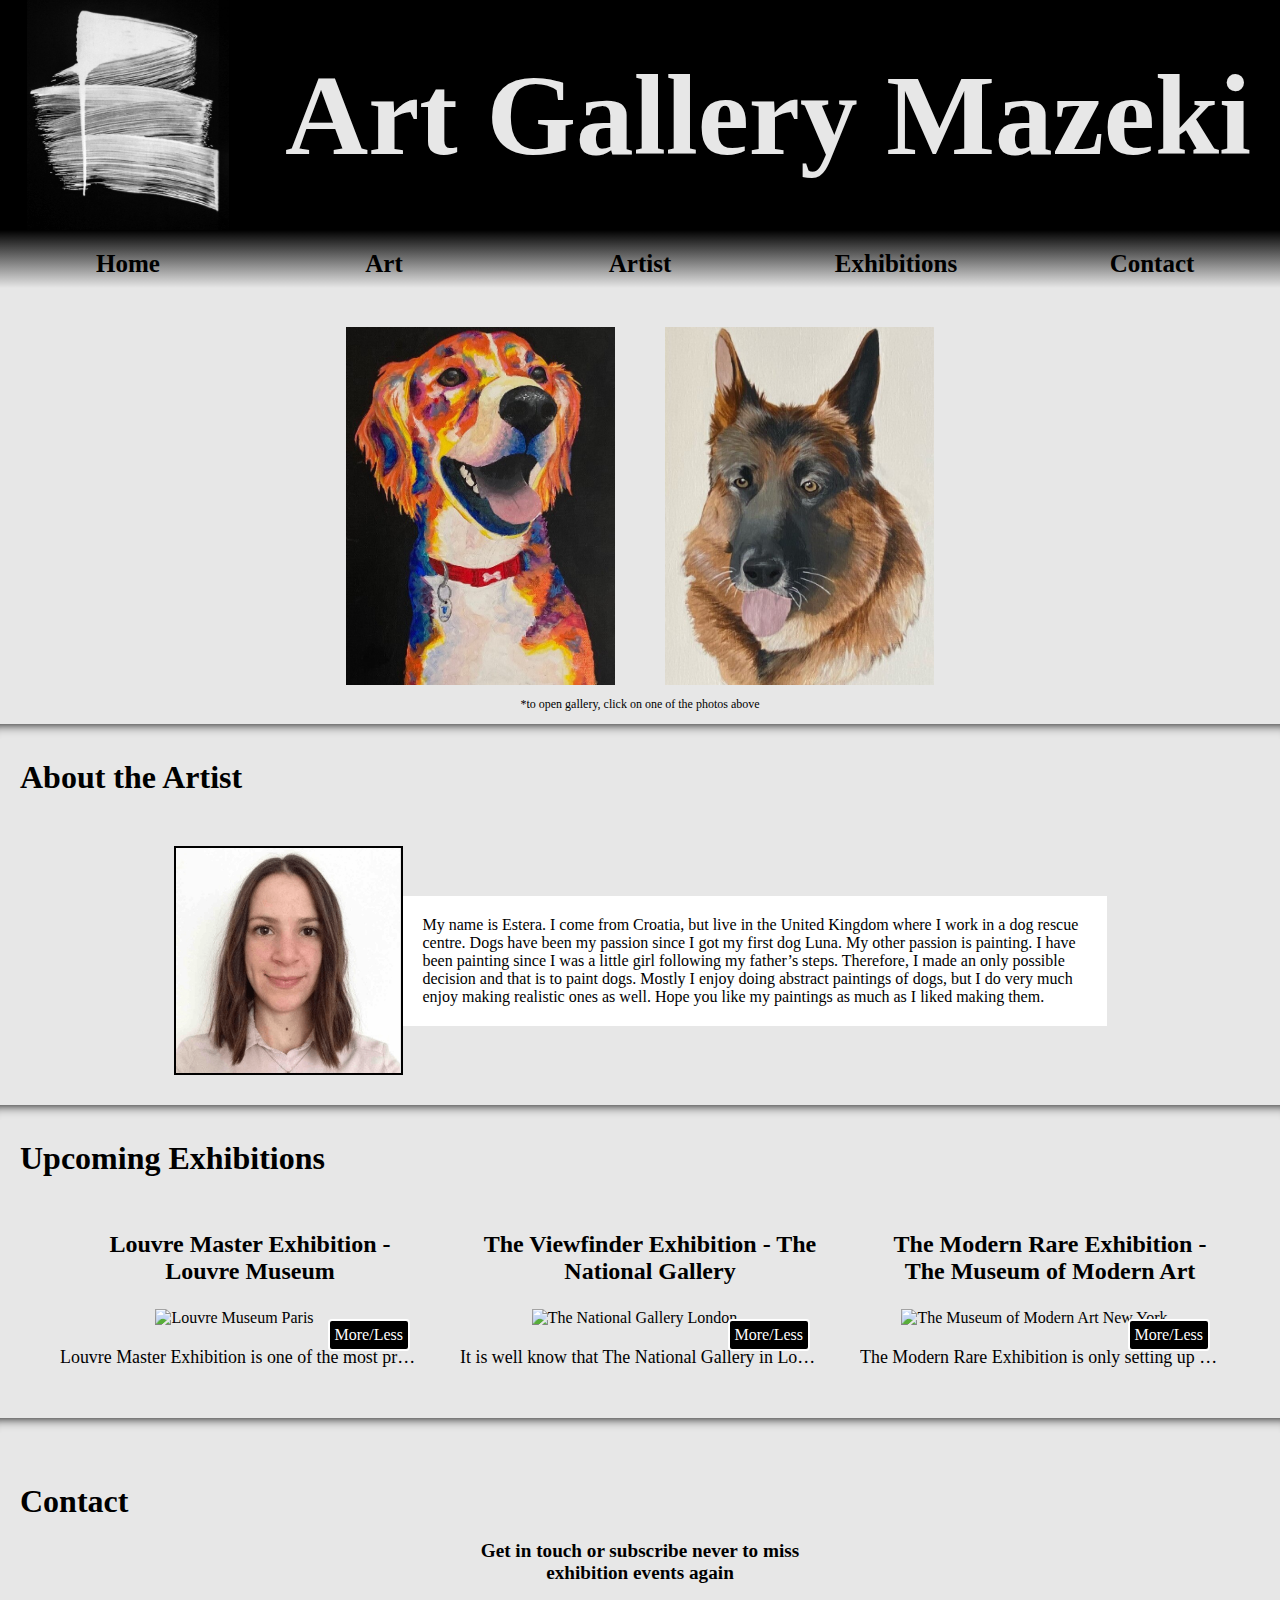
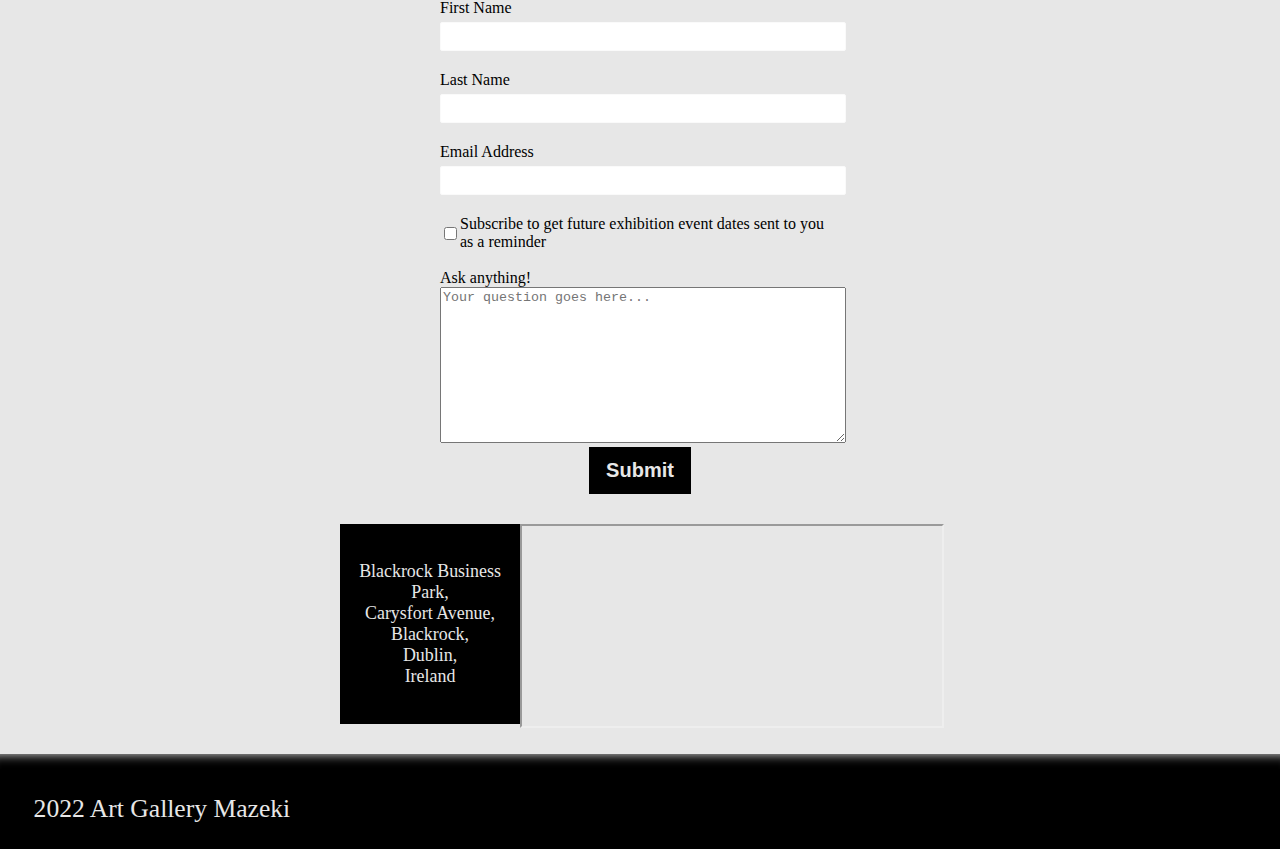
==== commit c997f587: "add:thank ou page" ====
--- a/index.html
+++ b/index.html
@@ -204,16 +204,16 @@
                 <br>
 
                 <label for="your-text">Ask anything!</label>
-                <textarea class="feedback" name="feedback" value="feedback" id="your-text" rows="10" cols="50" placeholder="Your text goes here..."></textarea>
-                
-                <div class="submit-div">
-                <input class="submit-button" type="submit" value="Submit">
+                <textarea class="feedback" name="question" value="feedback" id="your-text" rows="10" cols="50" placeholder="Your question goes here..."></textarea>
+                
+                <div class="submit-div"> <a href="thankyou.html">
+                <input class="submit-button" type="submit" value="Submit"></a>
                 </div>
             </form>
 
         </div>
 
-        <div class="contact">
+        <div class="address-map">
             <div class="address">
                 <p>Blackrock Business Park,<br>
                     Carysfort Avenue,<br>
--- a/assets/css/style.css
+++ b/assets/css/style.css
@@ -386,6 +386,10 @@
     width: 100%;
 }
 
+.feedback:hover {
+    border-color: #000000;
+}
+
 .submit-div {
     text-align: center;
 }
@@ -396,51 +400,54 @@
     font-weight: 700;
     border: 2px solid black;
     cursor: pointer;
-    background-color: white;
+    background-color: #000000;
+    color: #e7e7e7;
 }
 
 .submit-button:hover {
-    color:#e7e7e7;
-    background-color: #000000;
-}
-
-.contact {
-    width: 100%;
+    color:#000000;
+    background-color: #ffffff;
+}
+
+.address-map {
+    max-width: 600px;
     height: 200px;
-    padding: 0 0 30px 0;
-    margin: auto;
-    display: flex;
-    align-items: center;
-    justify-content: center;
+    padding: 0 5% 30px 5%;
+    margin: auto;
+    display: flex;
 }
 
 .address {
     background-color: #000000;
     height: 100%;
-    width: 250px;
-    float: left;
+    width: 30%;
     color: #e7e7e7;
     font-size: 1.12em;
     display: table;
 }
 
 .address p {
-    width: 100%;
-    height: 100%;
     text-align: center;
     vertical-align: middle;
     display: table-cell;
 }
 
+
+@media only screen and (max-width: 570px) {
+    .address p {
+        font-size: 0.9em;
+    }
+}
+
 #map {
-    width: 500px;
-    height: 200px;
+    width: 70%;
 }
 
 iframe {
     width: 100%;
     height: 100%;
 }
+
 
  /*--------------------------------------------------Footer------------------------------------------------*/
 
